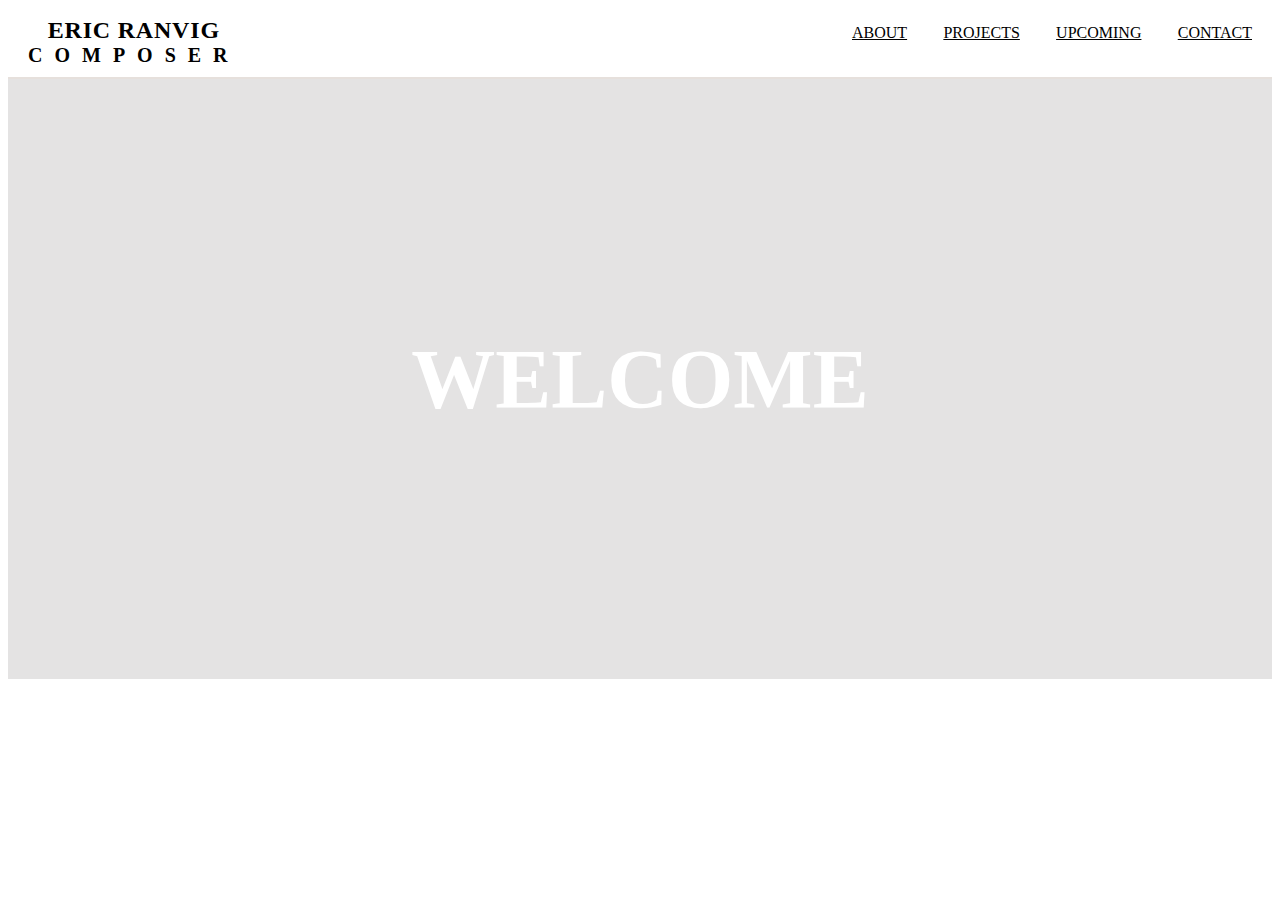
==== index.html @ 9fa58c3c "First commit - index, styles, README" ====
<!DOCTYPE html>
<html lang="en">
<head>
    <meta charset="UTF-8">
    <meta name="viewport" content="width=device-width, initial-scale=1.0">
    <title>Document</title>
    <link rel="stylesheet" href="styles.css">
</head>
<body>
    <header>
        <div id="logo">
          <h1>ERIC RANVIG</h1>
          <h2>Composer</h2>
        </div>
        <div id="nav">
          <div class="nav-item">
            <a href="#about"><p>about</p></a>
          </div>
          <div class="nav-item">
            <a href="#services"><p>projects</p></a>
          </div>
          <div class="nav-item">
            <a href="#people"><p>upcoming</p></a>
          </div>
          <div class="nav-item">
            <a href="#contact"><p>CONTACT</p></a>
          </div>
        </div>
      </header>
      <main>
        <div class="banner" id="about">
            <div class="banner-container">
              <h1>welcome</h1>
            </div>
          </div>
      </main>
</body>
</html>
---- styles.css ----
html {
    font-family: "Didot";
    font-size: 16px;
    margin: 0;
    padding: 0;
    box-sizing: border-box;
    text-transform: uppercase;
}

header {
    display: flex;
    width: 100%;
    height: 69px;
    justify-content: space-between;
    border-bottom: 2px solid rgb(227 221 216 / 90%);
}

h2 {
    font-size: 2rem;
}

#logo {
    display: flex;
    flex-wrap: nowrap;
    flex-shrink: 2;
    flex-direction: column;
    justify-content: center;
    align-items: center;
    height: 69px;
    margin-left: 1.25rem;
}

#logo h1 {
    margin-bottom: 0;
    flex-shrink: 1;
    font-size: 1.5rem;
    letter-spacing: .05rem;
    text-align: center;
}

#logo h2 {
    margin-top: 0;
    font-size: 1.25rem;
    letter-spacing: .75rem;
    text-align: center;
}

#nav {
    display: flex;
    flex-shrink: 1;
    width: 400px;
    justify-content: space-between;
    margin-right: 1.25rem;
}

.nav-item a {
    color: unset;
}

.banner {
    background-image: url("/Users/mohammad/Documents/Coding_projects/portfolio_site/IMG_0675.JPG");
    background-repeat: no-repeat;
    background-position: center;
    background-size: cover;
    height: 600px;
    display: flex;
    align-items: center;
    justify-content: center;
    color: rgb(255, 255, 255);
    font-size: 2.5rem;
    font-weight: bold;
    /*font-family: sans-serif;*/
}

.banner-container {
    display: flex;
    align-items: center;
    justify-content: center;
    background-color: rgba(166, 163, 163, 0.3);
    width: 100%;
    height: 100%;
}
.banner h1 {
    font-weight: bold;
    text-align: center;
    font-size: 5.25rem;
}

.content {
    margin-top: 69px;
    width: 100%;
    text-align: center;
}
.headline h2 {
    font-size: 2rem;
}

.img-container {
    display: flex;
    flex-wrap: wrap;
    justify-content: space-around;
    align-content: space-between;
}
.figure {
    margin: 0px 0px;
    display: flex;
    flex-wrap: wrap;
    flex-direction: column;
    align-items: center;
}

.figure h4 {
    width: 400px;
    text-align: center;
}

.content-img {
    width: 400px;
    height: 300px;
    object-fit: cover;
}


.team {
    margin-top: 69px;
    background-image: url("https://environmentsdenver.com/wp-content/uploads/2023/08/Picture1-2-uai-1733x1300.jpg");
    background-repeat: no-repeat;
    background-position: center;
    background-size: cover;
    color: rgb(255, 255, 255);
}
.team-container {
    width: 100%;
    background-color: rgba(166, 163, 163, 0.8);
    display: flex;
    flex-direction: column;
    justify-items: center;
    align-items: center;
}
.team h2 {
    font-size: 2rem;
    margin-bottom: 0;
}

.team-members {
    list-style: none;
    text-align: center;
}

#contact {
    text-align: center;
    margin-top: 69px;
}

@media only screen and (max-width: 983px) {
    header {
        flex-direction: column;
        align-items: center;
        height: auto;
    }

    .banner h1 {
        font-size: 4rem;
    }
}

@media only screen and (max-width: 815px) {
    .figure {
        width: 100%;
    }
    
    .content-img {
        width: 100%;
    }
    
    .figure h4 {
        width: 100%;
        background-color: rgba(166, 163, 163, 0.2);
        margin-top: 0;
        margin-bottom: 0;
        padding-top: 20px;
        padding-bottom: 20px;
    }
}

@media only screen and (max-width: 632px) {
    .team h3 {
        font-size: 0.76rem;
    }
    .team-container img {
        max-width: 100%;
        height: auto;
    }

    #contact h3 {
        font-size: .75rem;
    }

    #nav {
        width: 100%;
        margin: 0;
        font-size: .85rem;
    }

    .team-info {
        display: none;
    }

    .banner h1 {
        font-size: 3rem;
    }
}

@media only screen and (min-width: 632px) {
    .team-members {
        display: none;
    }
}
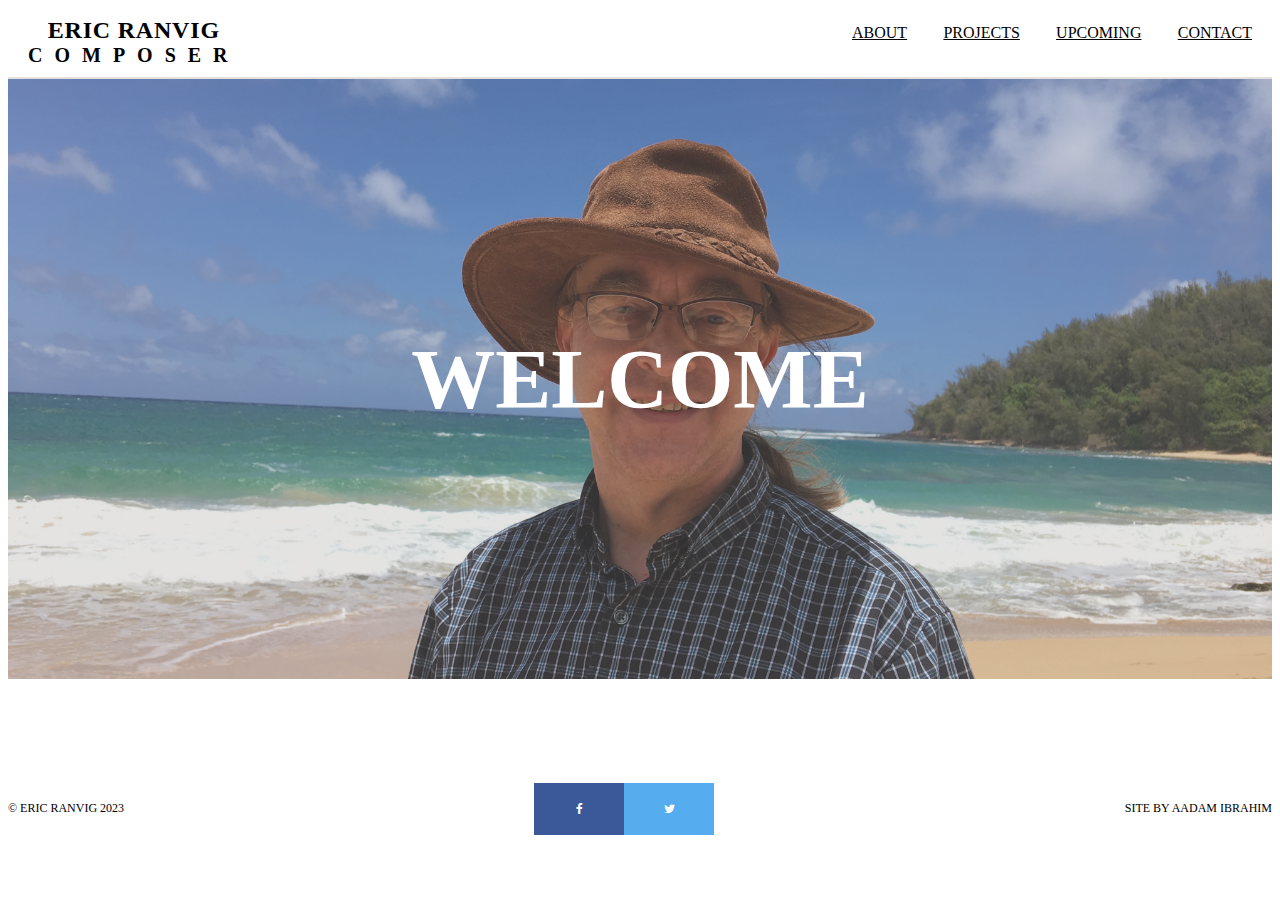
==== commit fd1a2fcb: "Addition of footer with social media buttons" ====
--- a/index.html
+++ b/index.html
@@ -5,6 +5,7 @@
     <meta name="viewport" content="width=device-width, initial-scale=1.0">
     <title>Document</title>
     <link rel="stylesheet" href="styles.css">
+    <link rel="stylesheet" href="https://cdnjs.cloudflare.com/ajax/libs/font-awesome/4.7.0/css/font-awesome.min.css">
 </head>
 <body>
     <header>
@@ -32,7 +33,19 @@
             <div class="banner-container">
               <h1>welcome</h1>
             </div>
-          </div>
+        </div>
       </main>
+      <footer>
+        <div class="footer-text">
+          <p>&copy; Eric Ranvig 2023</p>
+        </div>
+        <div id="social-media">
+          <a href="https://www.facebook.com/profile.php?id=100015217170309&mibextid=LQQJ4d" target="_blank" class="fa fa-facebook"></a>
+          <a href="https://www.twitter.com/" target="_blank" class="fa fa-twitter"></a>
+        </div>
+        <div class="footer-text">
+          <p>Site by Aadam Ibrahim</p>
+        </div>
+      </footer>
 </body>
 </html>--- a/styles.css
+++ b/styles.css
@@ -58,7 +58,7 @@
 }
 
 .banner {
-    background-image: url("/Users/mohammad/Documents/Coding_projects/portfolio_site/IMG_0675.JPG");
+    background-image: url("IMG_0675.JPG");
     background-repeat: no-repeat;
     background-position: center;
     background-size: cover;
@@ -152,6 +152,53 @@
     margin-top: 69px;
 }
 
+footer {
+    display: flex;
+    width: 100%;
+    height: 69px;
+    margin-top: 95px;
+    justify-content: space-between;
+    font-size: 12px;
+}
+
+.footer-text {
+    display: flex;
+    flex-direction: column;
+    justify-content: center;
+}
+
+#social-media {
+    display: flex;
+    align-items: center;
+}
+/* Style all font awesome icons */
+.fa {
+    padding: 20px;
+    font-size: 30px;
+    width: 50px;
+    text-align: center;
+    text-decoration: none;
+  }
+  
+  /* Add a hover effect if you want */
+  .fa:hover {
+    opacity: 0.7;
+  }
+  
+  /* Set a specific color for each brand */
+  
+  /* Facebook */
+  .fa-facebook {
+    background: #3B5998;
+    color: white;
+  }
+  
+  /* Twitter */
+  .fa-twitter {
+    background: #55ACEE;
+    color: white;
+  }
+
 @media only screen and (max-width: 983px) {
     header {
         flex-direction: column;
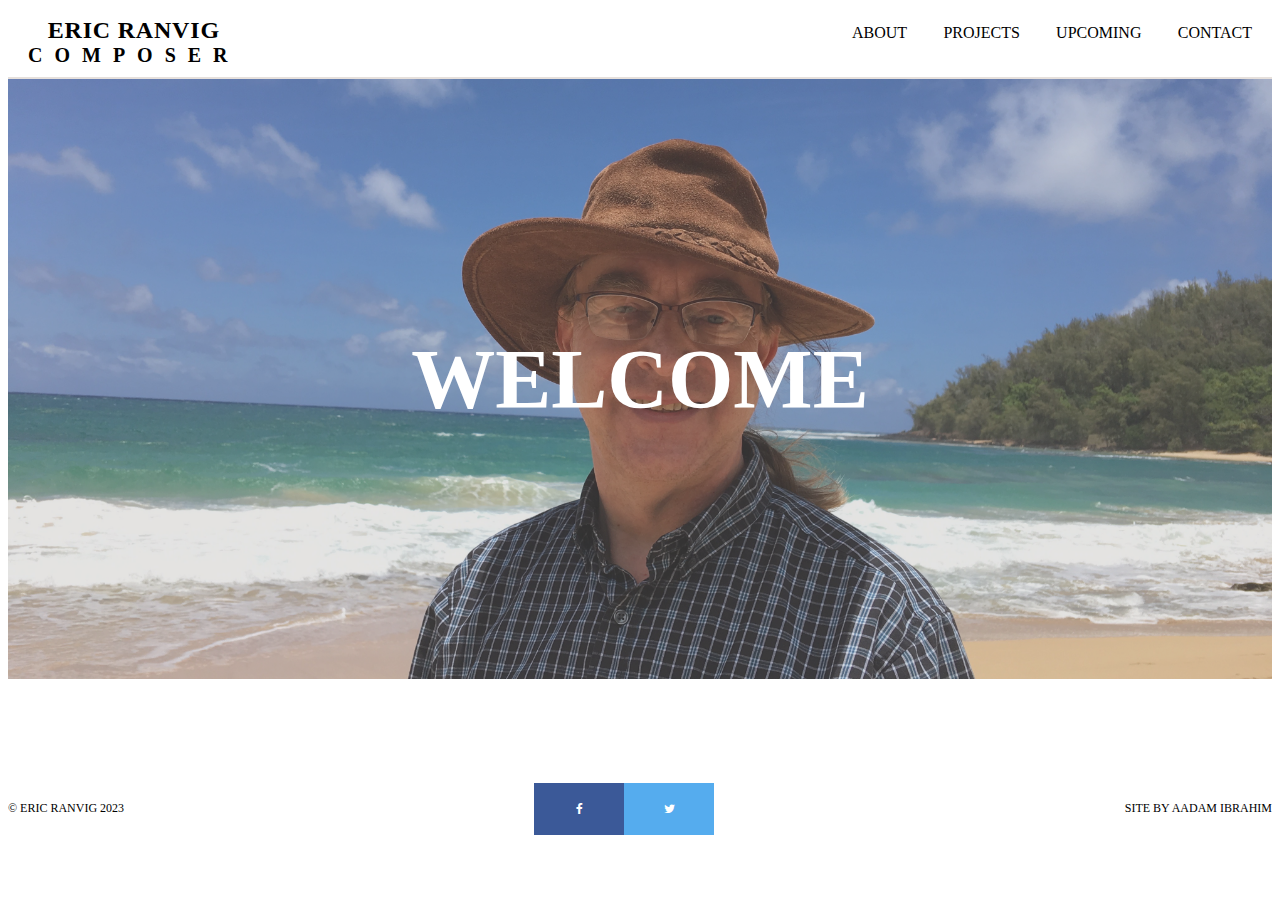
==== commit 5b328825: "Addition of hamburger menu using JavaScript as well as some minor animations for the nav links" ====
--- a/index.html
+++ b/index.html
@@ -3,30 +3,38 @@
 <head>
     <meta charset="UTF-8">
     <meta name="viewport" content="width=device-width, initial-scale=1.0">
-    <title>Document</title>
+    <title>Eric Ranvig, Composer</title>
     <link rel="stylesheet" href="styles.css">
     <link rel="stylesheet" href="https://cdnjs.cloudflare.com/ajax/libs/font-awesome/4.7.0/css/font-awesome.min.css">
-</head>
+    <script src="index.js"></script>
+  </head>
 <body>
     <header>
+      <a href="index.html">
         <div id="logo">
           <h1>ERIC RANVIG</h1>
           <h2>Composer</h2>
         </div>
+      </a>
+      <!-- Navigation links -->
         <div id="nav">
           <div class="nav-item">
             <a href="#about"><p>about</p></a>
           </div>
           <div class="nav-item">
-            <a href="#services"><p>projects</p></a>
+            <a href="#projects"><p>projects</p></a>
           </div>
           <div class="nav-item">
-            <a href="#people"><p>upcoming</p></a>
+            <a href="#upcoming"><p>upcoming</p></a>
           </div>
           <div class="nav-item">
-            <a href="#contact"><p>CONTACT</p></a>
+            <a href="contact.html"><p>CONTACT</p></a>
           </div>
         </div>
+        <!-- "Hamburger menu" / "Bar icon" to toggle the navigation links -->
+        <a href="javascript:void(0);" class="icon" onclick="myFunction()">
+          <i class="fa fa-bars"></i>
+        </a>
       </header>
       <main>
         <div class="banner" id="about">
--- a/styles.css
+++ b/styles.css
@@ -15,6 +15,20 @@
     border-bottom: 2px solid rgb(227 221 216 / 90%);
 }
 
+header a {
+    text-decoration: none;
+    color: black;
+    transition: color 150ms ease-in;
+}
+
+header a:hover {
+    color: #aeaaaa;;
+}
+
+header a.icon {
+    display: none;
+}
+
 h2 {
     font-size: 2rem;
 }
@@ -53,9 +67,6 @@
     margin-right: 1.25rem;
 }
 
-.nav-item a {
-    color: unset;
-}
 
 .banner {
     background-image: url("IMG_0675.JPG");
@@ -150,6 +161,32 @@
 #contact {
     text-align: center;
     margin-top: 69px;
+    display: flex;
+    justify-content: center;
+}
+
+.contact-container {
+    display: flex;
+    flex-direction: column;
+    width: 75%;
+}
+
+form {
+    display: flex;
+    flex-direction: column;
+}
+
+label {
+    align-self: flex-start;
+}
+
+input {
+    height: 30px;
+}
+
+textarea {
+    width: auto;
+    height: 100px;
 }
 
 footer {
@@ -199,6 +236,43 @@
     color: white;
   }
 
+@media only screen and (min-width: 1025px) {
+    #nav {
+        display: flex;
+        flex-shrink: 1;
+        width: 400px;
+        justify-content: space-between;
+        margin-right: 1.25rem;
+    }
+}
+
+/*iPad pro width*/
+@media only screen and (max-width: 1024px) {
+    #nav {
+        display: none;
+        text-align: center;
+        width: 100%;
+    }
+
+    header {
+        flex-direction: column;
+        align-items: center;
+        height: auto;
+    }
+
+    header a.icon {
+        display: block;
+        position: absolute;
+        right: 0;
+        top: 50;
+    }
+
+    header a:hover {
+        background-color: #ddd;
+        color: black;
+    }
+}
+
 @media only screen and (max-width: 983px) {
     header {
         flex-direction: column;
@@ -206,6 +280,13 @@
         height: auto;
     }
 
+    footer {
+        font-size: 16px;
+        flex-direction: column;
+        align-items: center;
+        height: auto;
+    }
+
     .banner h1 {
         font-size: 4rem;
     }
